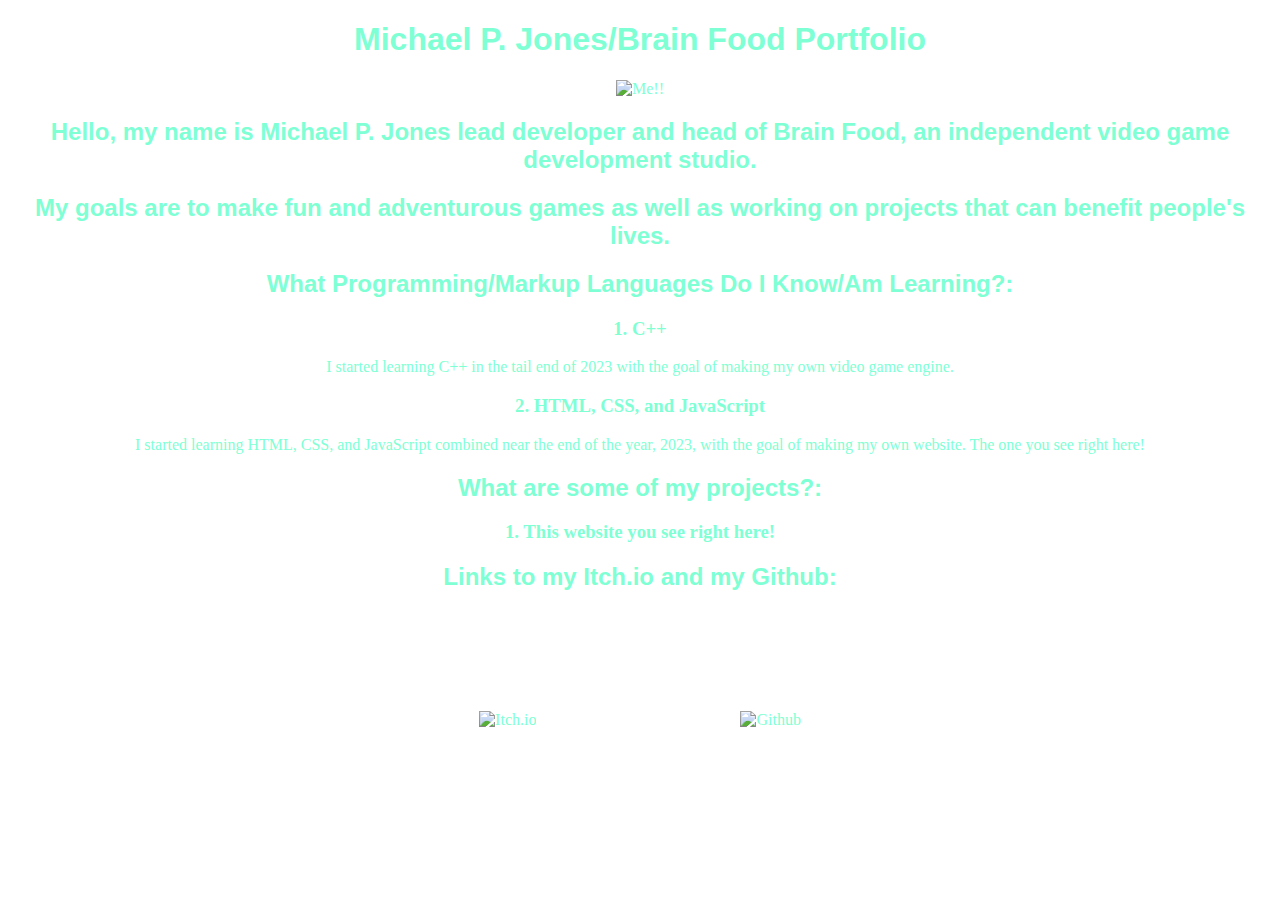
==== Portfolio Website/html/index.html @ 6293b679 "Polished Details" ====
<!DOCTYPE html>
<html lang="en">
<head>
    <meta charset="UTF-8">
    <meta name="viewport" content="width=device-width, initial-scale=1.0">
    <title>Michael P. Jones/Brain Food Portfolio Website</title>
    <meta name="description" content="A portfolio for Michael P. Jones">
    <meta name="author" content="Michael P. Jones">
    <link rel="stylesheet" href="/Websites/Portfolio Website/CSS/portfolio.css">
    <style>
        .text{
            color: aquamarine;
        }
        .text h1{
            font-family: "Ranchers", sans-serif;
        }
        .text h2{
            font-family: "Ranchers", sans-serif;
        }
    </style>

</head>
<body>
    <div style="text-align: center;">
        <div class="text">
        <h1> Michael P. Jones/Brain Food Portfolio</h1>
        <img height="900" width="800" src="/Websites/Portfolio Website/images/graduation.jpg" alt="Me!!" class="center">
        <h2>Hello, my name is Michael P. Jones lead developer and head of Brain Food, 
            an independent video game development studio.
        </h2>
        <h2>
            My goals are to make fun and adventurous games as well as working on projects 
            that can benefit people's lives.
        </h2>
        <h2>
            What Programming/Markup Languages Do I Know/Am Learning?:
        </h2>
        <div>
            <h3>
                1. C++
            </h3>
            <p>
                I started learning C++ in the tail end of 2023 with the goal of making my own video
                game engine.
            </p>
            <h3>
                2. HTML, CSS, and JavaScript
            </h3>
            <p>
                I started learning HTML, CSS, and JavaScript combined near the end of the year, 2023,
                with the goal of making my own website. The one you see right here!
            </p>
        <h2>What are some of my projects?:</h2>
        <div>
            <h3> 
                1. This website you see right here!
            </h3>
            <h3>
                <!-- Put links to your projects here as well as the github repo-->
            </h3>
        </div>
        <h2>
            Links to my Itch.io and my Github:
        </h2>
        <img id="itch" height="500" width="1500" src="/Websites/Portfolio Website/images/Itch.io_logo.png" alt="Itch.io" class="center" style="margin: 100px 100px 100px 100px;" onclick="itchLink()">
        <img id="github" height="500" width="500" src="/Websites/Portfolio Website/images/GitHub-logo(1).png" alt="Github" class="center" style="margin: 100px 100px 100px 100px;"  onclick="githubLink()">
        </div>
    </div>
    <script src="/Websites/Portfolio Website/JS/script.js"></script>
</body>
</html>
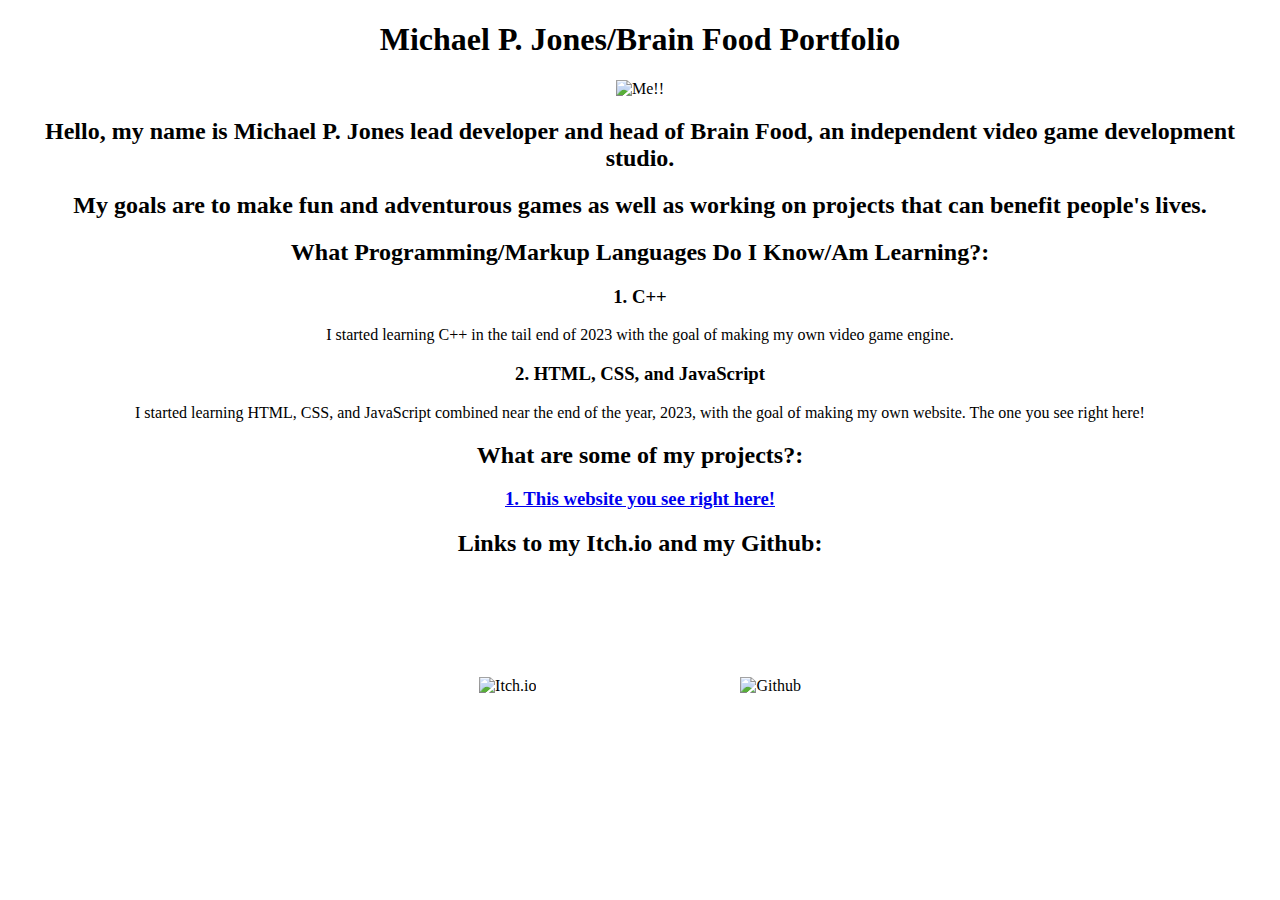
==== commit c5628e07: "Adding More Details" ====
--- a/Portfolio Website/html/index.html
+++ b/Portfolio Website/html/index.html
@@ -7,18 +7,6 @@
     <meta name="description" content="A portfolio for Michael P. Jones">
     <meta name="author" content="Michael P. Jones">
     <link rel="stylesheet" href="/Websites/Portfolio Website/CSS/portfolio.css">
-    <style>
-        .text{
-            color: aquamarine;
-        }
-        .text h1{
-            font-family: "Ranchers", sans-serif;
-        }
-        .text h2{
-            font-family: "Ranchers", sans-serif;
-        }
-    </style>
-
 </head>
 <body>
     <div style="text-align: center;">
@@ -53,7 +41,7 @@
         <h2>What are some of my projects?:</h2>
         <div>
             <h3> 
-                1. This website you see right here!
+                <a href="https://github.com/MichaelPJones1109/Portfolio">1. This website you see right here!</a>
             </h3>
             <h3>
                 <!-- Put links to your projects here as well as the github repo-->
